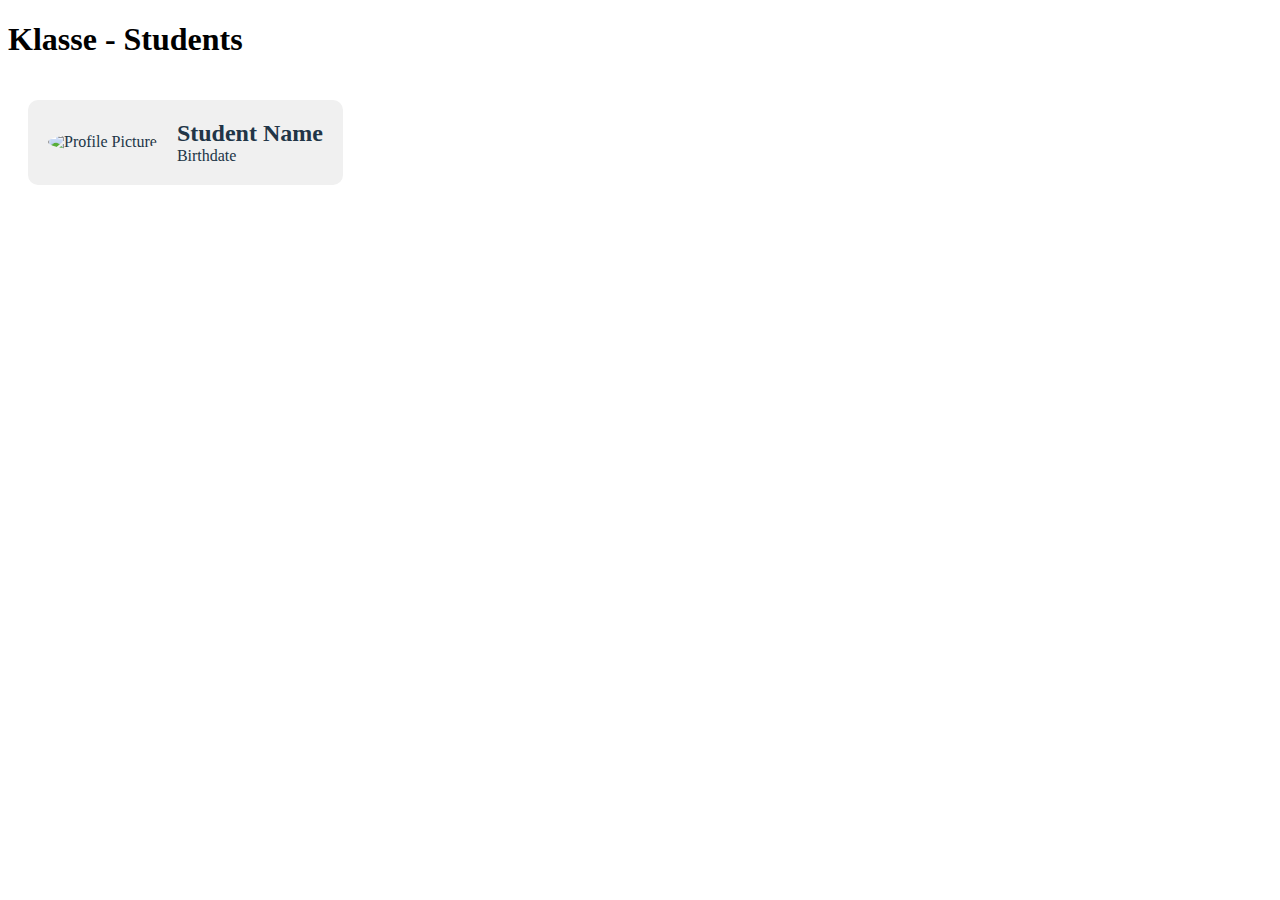
==== LehrerPortal/src/main/resources/templates/class-template.html @ 9fbe7678 "changes" ====
<!DOCTYPE html>
<html lang="en">
<head>
    <meta charset="UTF-8">
    <title th:text="${className}">Class Page</title>
    <style>
        .class-container {
            display: flex;
            flex-direction: row;
            align-items: center;
            gap: 20px;
            padding: 20px;
        }

        .profile-widget {
            display: flex;
            align-items: center;
            background-color: #f0f0f0;
            padding: 20px;
            border-radius: 10px;
            max-width: 400px;
            color: #213547;
        }

        .profile-image img {
            border-radius: 50%;
            width: 80px; /* Adjust based on your preference */
            height: 80px; /* Adjust to maintain aspect ratio */
            object-fit: cover;
            margin-right: 20px;
        }

        .profile-info h2, .profile-info p {
            margin: 0;
        }
    </style>
    <link rel="stylesheet" href="style.css">

</head>
<body>
<h1 th:text="${className} + ' - Students'">Klasse - Students</h1>
<div class="class-container">
    <div th:each="student : ${students}" class="profile-widget">
        <div class="profile-image">
            <img src="student.webp" alt="Profile Picture">
        </div>
        <div class="profile-info">
            <h2 th:text="${student.getName()}">Student Name</h2>
            <p th:text="'Birthdate: ' + ${#dates.format(student.getDateOfBirth(), 'MMMM dd, yyyy')}">Birthdate</p>
        </div>
    </div>
</div>
</body>
</html>
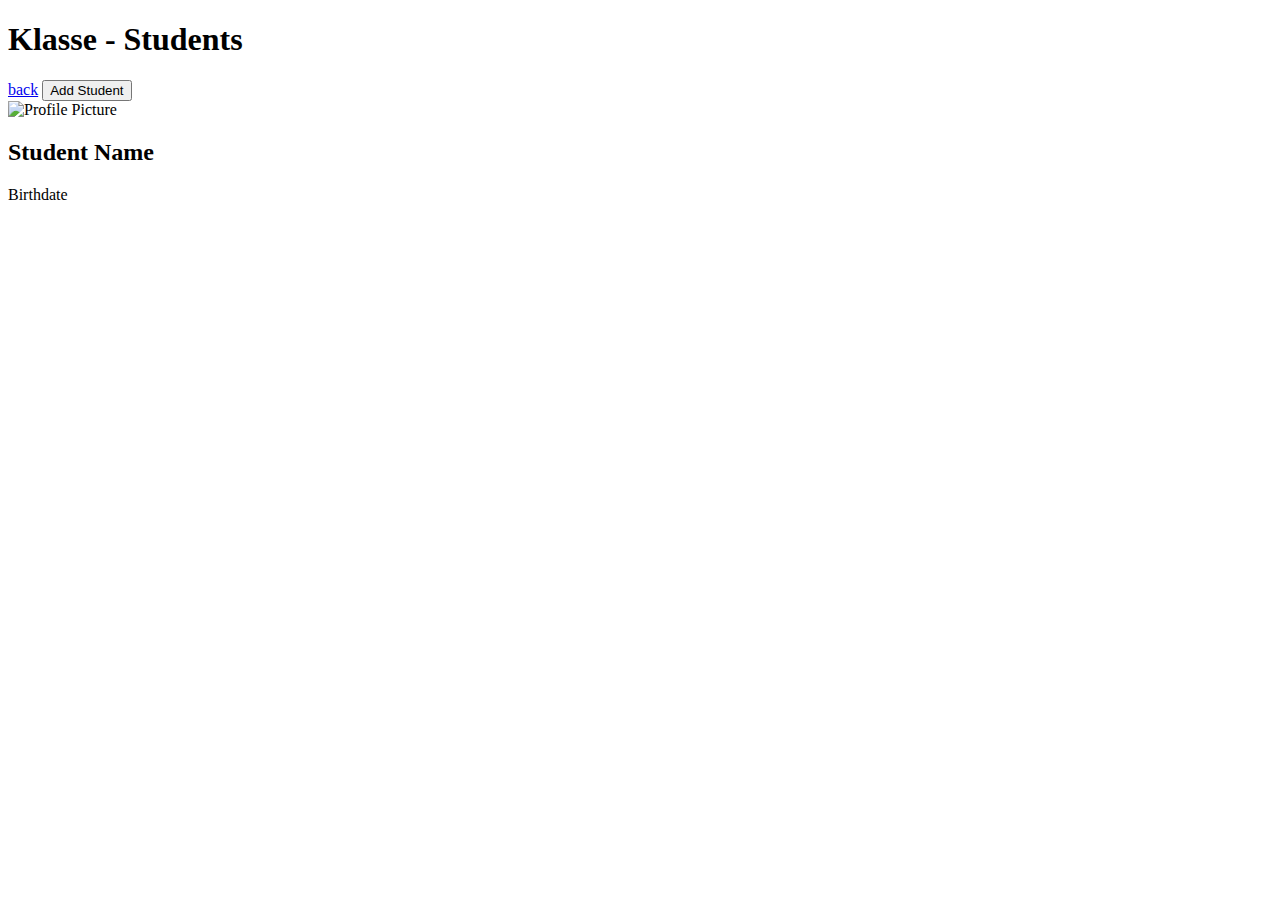
==== commit a8000397: "something" ====
--- a/LehrerPortal/src/main/resources/templates/class-template.html
+++ b/LehrerPortal/src/main/resources/templates/class-template.html
@@ -3,52 +3,34 @@
 <head>
     <meta charset="UTF-8">
     <title th:text="${className}">Class Page</title>
-    <style>
-        .class-container {
-            display: flex;
-            flex-direction: row;
-            align-items: center;
-            gap: 20px;
-            padding: 20px;
-        }
-
-        .profile-widget {
-            display: flex;
-            align-items: center;
-            background-color: #f0f0f0;
-            padding: 20px;
-            border-radius: 10px;
-            max-width: 400px;
-            color: #213547;
-        }
-
-        .profile-image img {
-            border-radius: 50%;
-            width: 80px; /* Adjust based on your preference */
-            height: 80px; /* Adjust to maintain aspect ratio */
-            object-fit: cover;
-            margin-right: 20px;
-        }
-
-        .profile-info h2, .profile-info p {
-            margin: 0;
-        }
-    </style>
-    <link rel="stylesheet" href="style.css">
-
+    <link rel="stylesheet" th:href="@{/css/style.css}">
+    <link rel="stylesheet" th:href="@{/css/class.css}">
 </head>
 <body>
 <h1 th:text="${className} + ' - Students'">Klasse - Students</h1>
+
+<div id="popup" class="popup" style="display: none;">
+    <h1>Schüler:</h1>
+    <input type="text" id="name" placeholder="Enter Name">
+    <button id="popup-ok-button">Ok</button>
+</div>
+
 <div class="class-container">
-    <div th:each="student : ${students}" class="profile-widget">
+    <div>
+        <a id="back-button" href="/" class="back-button">back</a>
+        <button id="create-student" class="back-button">Add Student</button>
+    </div>
+    <a th:each="student : ${students}" class="profile-widget" th:href="@{/classes/class/{name}(name=${student.getName()})}">
         <div class="profile-image">
-            <img src="student.webp" alt="Profile Picture">
+            <img th:src="@{/images/student.webp}" alt="Profile Picture">
         </div>
         <div class="profile-info">
             <h2 th:text="${student.getName()}">Student Name</h2>
-            <p th:text="'Birthdate: ' + ${#dates.format(student.getDateOfBirth(), 'MMMM dd, yyyy')}">Birthdate</p>
+            <p th:text="'Birthdate: ' + ${student.getDateOfBirth()}">Birthdate</p>
         </div>
-    </div>
+    </a>
 </div>
+
+<script type="module" th:src="@{/js/class.js}"></script>
 </body>
 </html>
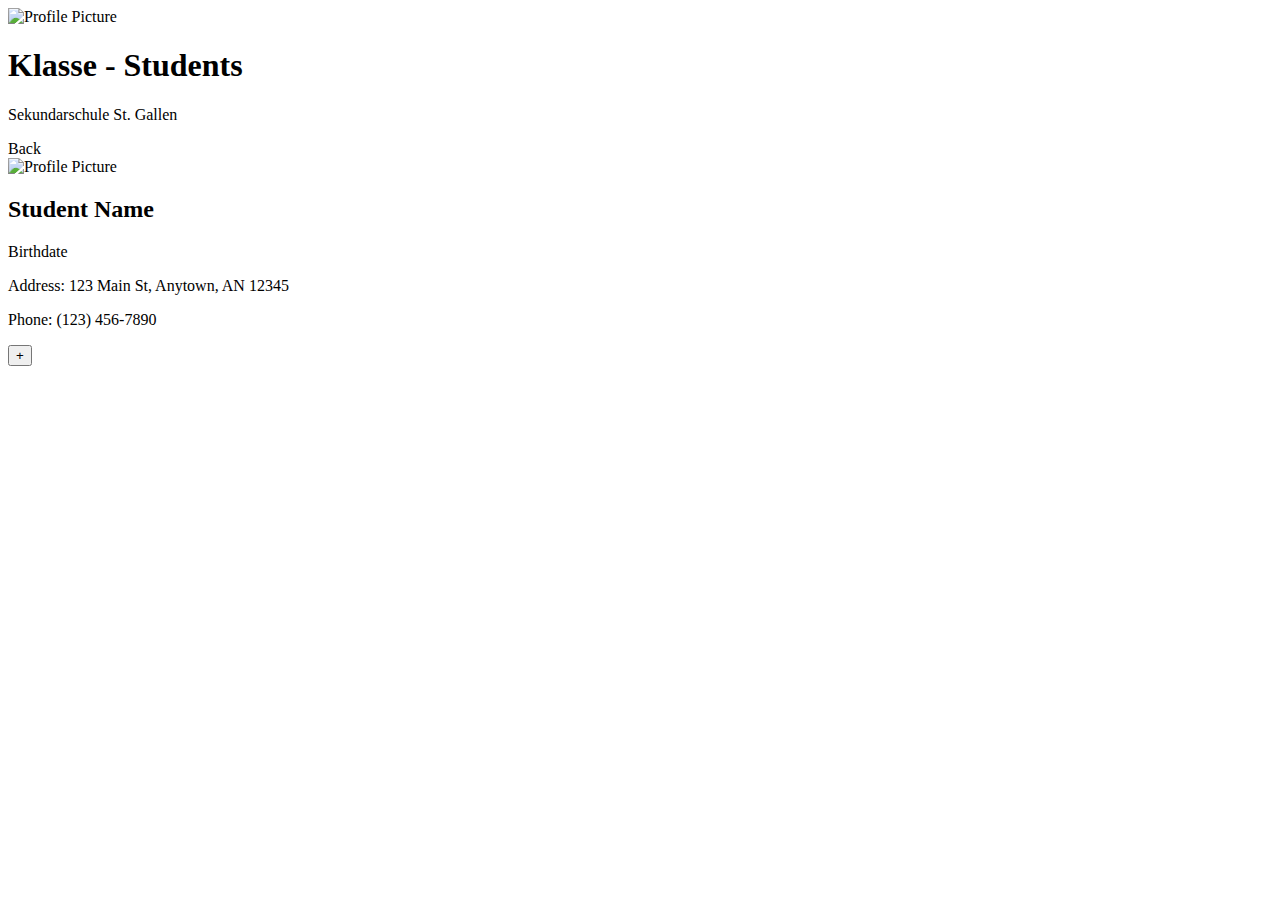
==== commit 765bd828: "changes" ====
--- a/LehrerPortal/src/main/resources/templates/class-template.html
+++ b/LehrerPortal/src/main/resources/templates/class-template.html
@@ -3,34 +3,49 @@
 <head>
     <meta charset="UTF-8">
     <title th:text="${className}">Class Page</title>
-    <link rel="stylesheet" th:href="@{/css/style.css}">
+    <link rel="stylesheet" th:href="@{/css/global.css}">
     <link rel="stylesheet" th:href="@{/css/class.css}">
+
 </head>
 <body>
-<h1 th:text="${className} + ' - Students'">Klasse - Students</h1>
+<header>
+    <div class="profile-picture">
+        <img th:src="@{/images/student.webp}" alt="Profile Picture">
+    </div>
+    <div class="profile-info">
+        <h1 th:text="${className} + ' - Students'">Klasse - Students</h1>
+        <p>Sekundarschule St. Gallen</p>
+    </div>
+    <a th:href="@{/}" class="back-button">Back</a>
+</header>
 
-<div id="popup" class="popup" style="display: none;">
-    <h1>Schüler:</h1>
-    <input type="text" id="name" placeholder="Enter Name">
-    <button id="popup-ok-button">Ok</button>
-</div>
+<main>
+    <div id="popup" class="popup" style="display: none;">
+        <h1>Schüler:</h1>
+        <input type="text" id="name" placeholder="Enter Name">
+        <button id="popup-ok-button">Ok</button>
+    </div>
 
-<div class="class-container">
-    <div>
-        <a id="back-button" href="/" class="back-button">back</a>
-        <button id="create-student" class="back-button">Add Student</button>
-    </div>
-    <a th:each="student : ${students}" class="profile-widget" th:href="@{/classes/class/{name}(name=${student.getName()})}">
-        <div class="profile-image">
-            <img th:src="@{/images/student.webp}" alt="Profile Picture">
+
+
+
+    <section class="cards">
+        <a th:each="student : ${students}" th:href="@{/classes/{class}/{name}(name=${student.getName()}, class=${className})}" class="profile-card">
+            <div class="profile-left">
+                <img th:src="@{/images/student.webp}" alt="Profile Picture" class="profile-picture">
+            </div>
+            <div class="profile-right">
+                <h2 th:text="${student.getName()}">Student Name</h2>
+                <p th:text="'Birthdate: ' + ${student.getDateOfBirth()}">Birthdate</p>
+                <p class="address">Address: 123 Main St, Anytown, AN 12345</p>
+                <p class="phone">Phone: (123) 456-7890</p>
+            </div>
+        </a>
+        <div>
+            <button id="create-student" class="back-button">+</button>
         </div>
-        <div class="profile-info">
-            <h2 th:text="${student.getName()}">Student Name</h2>
-            <p th:text="'Birthdate: ' + ${student.getDateOfBirth()}">Birthdate</p>
-        </div>
-    </a>
-</div>
-
+    </section>
+</main>
 <script type="module" th:src="@{/js/class.js}"></script>
 </body>
 </html>
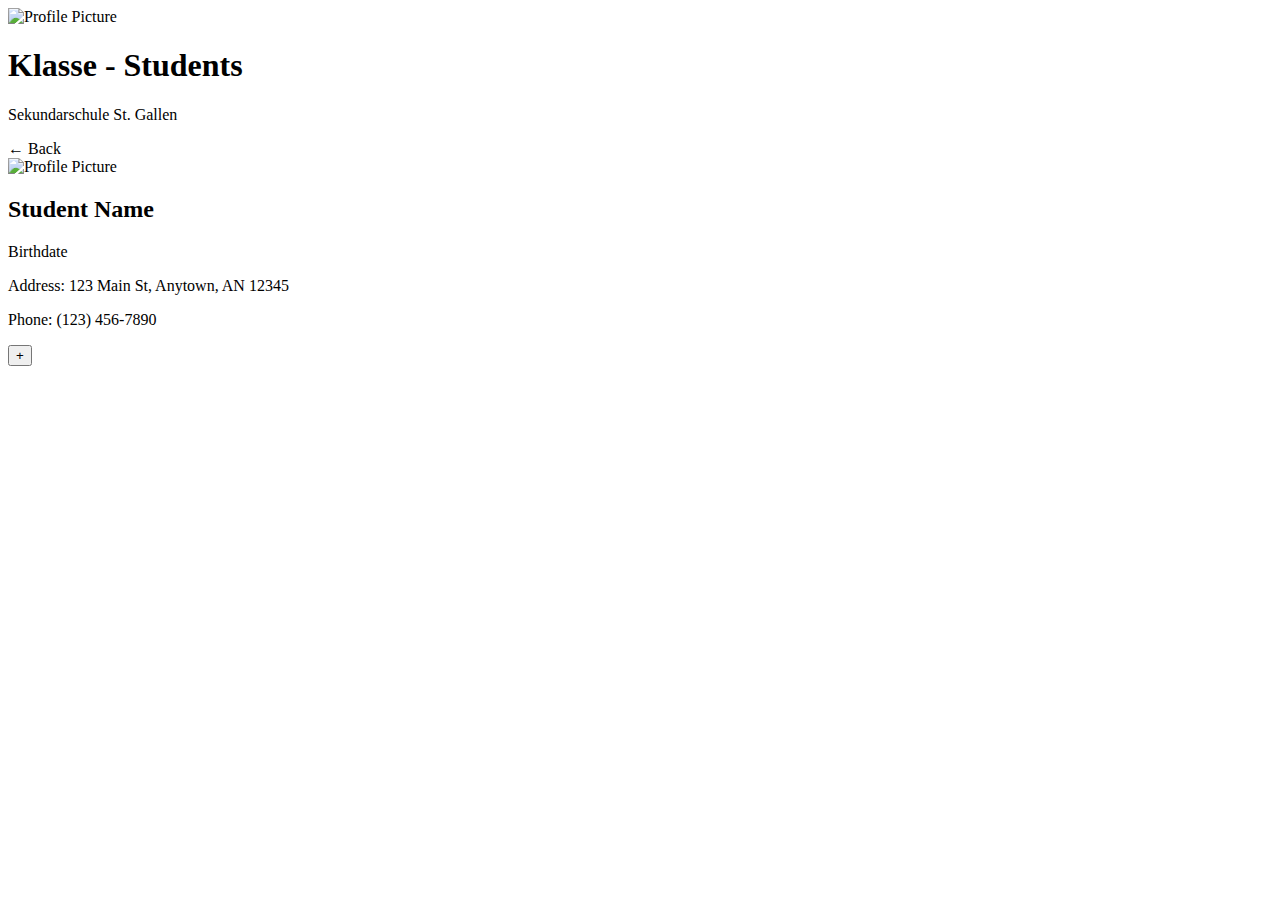
==== commit b1dd814b: "changes" ====
--- a/LehrerPortal/src/main/resources/templates/class-template.html
+++ b/LehrerPortal/src/main/resources/templates/class-template.html
@@ -16,7 +16,7 @@
         <h1 th:text="${className} + ' - Students'">Klasse - Students</h1>
         <p>Sekundarschule St. Gallen</p>
     </div>
-    <a th:href="@{/}" class="back-button">Back</a>
+    <a th:href="@{/}" class="back-button"><span class="back-icon">&#8592;</span> Back</a>
 </header>
 
 <main>
